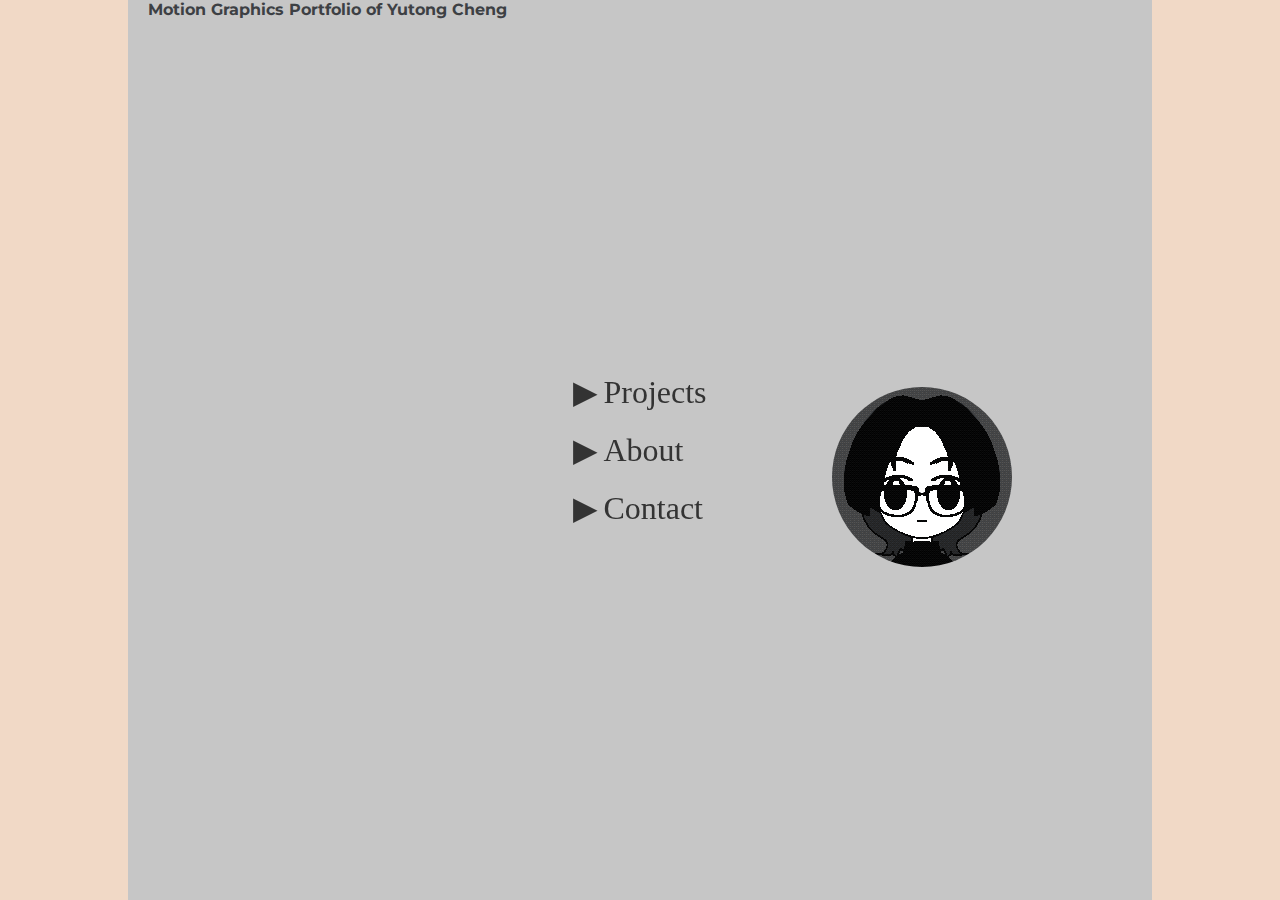
==== index.html @ 7f480e79 "Add files via upload" ====
<!DOCTYPE html>
<html lang="en">
<head>
    <meta charset="UTF-8">
    <meta name="viewport" content="width=device-width, initial-scale=1.0">
    <title>PORTFOLIO - YUTONG CHENG</title>
    <link rel="preconnect" href="https://fonts.googleapis.com">
    <link rel="preconnect" href="https://fonts.gstatic.com" crossorigin>
    <link href="https://fonts.googleapis.com/css2?family=Montserrat:wght@100&display=swap" rel="stylesheet">
    <link rel="stylesheet" href="style.css">
</head>
<body>

    <div id="header">
        <h4>Motion Graphics Portfolio of Yutong Cheng</h4>
    </div>
    <nav>
        <a href="projects.html" id="projects">Projects</a>
        <a href="about.html" id="about">About</a>
        <a href="contact.html" id="contact">Contact</a>
    </nav>
    <div class="circle">
        <img id="icon" src="/images/normal.gif" alt="Avatar">
    </div>
    <script src="script.js"></script>
</body>
</html>
---- style.css ----
*{
    margin: 0;
    padding: 0;
    box-sizing: border-box;
}


body{
    margin-left: 10%; 
    margin-right: 10%; 
    background-color: #c6c6c6;
    color: #3d4044;
}



body::before,
body::after {
  content: "";
  display: block;
  height: 100%;
  position: fixed;
  top: 0;
  width: 10%;  /* 留白宽度 */
}

body::before {
  left: 0;
  background-color: rgba(241, 217, 198, 1);  /* 左侧留白颜色*/
}

body::after {
  right: 0;
  background-color: rgba(241, 217, 198, 1);  /* 右侧留白颜色*/
}

#header{
    font-family: 'Montserrat', sans-serif;
    color: #3d4044;
    text-align: left;
    margin-left: 20px;
}

nav {
    position: fixed;
    font-size: xx-large;
    top: 50%;
    left: 50%;
    transform: translate(-50%, -50%);
    display: flex;
    flex-direction: column;
    align-items: flex-start; 
    gap: 20px;
}

nav a {
    color: #333;
    text-decoration: none;
    display: flex;
    align-items: center;
}

nav a::before {
    content: '\25B6'; /* Unicode字符，可以替换为其他播放符号 */
    margin-right: 5px; /* 调整播放符号和文本之间的距离 */
}

.circle img{
    width: 180px;
    height: 180px;
}

.circle {
    position: fixed;
    top: 43%;
    left: 65%;
    width: 180px;
    height: 180px;
    border-radius: 50%;
    overflow: hidden;
}

.circle-avatar:hover img {
    content: url('/images/smile.gif');
}

.circle-avatar img {
    width: 100%;
    height: 100%;
    object-fit: cover;
}

.content {
    padding: 20px;
    text-align: center;
}

@media screen and (max-width: 800px) {
    body{
        margin-left: 10%; 
        margin-right: 10%; 
        background-color: #c6c6c6;
        color: #3d4044;
    }
    
    body::before,
    body::after {
      content: "";
      display: block;
      height: 100%;
      position: fixed;
      top: 0;
      width: 10%;  /* 留白宽度 */
    }
    
    body::before {
      left: 0;
      background-color: rgb(65, 56, 50, 0);  /* 左侧留白颜色*/
    }
    
    body::after {
      right: 0;
      background-color: rgba(241, 217, 198, 0);  /* 右侧留白颜色*/
    }
    
    #header{
        font-family: 'Montserrat', sans-serif;
        color: #3d4044;
        text-align: center;
        /* margin-left: 20px; */
    }
    
    nav {
        position: fixed;
        font-size: xx-large;
        top: 50%;
        left: 50%;
        transform: translate(-50%, -50%);
        display: flex;
        flex-direction: column;
        align-items: flex-start; 
        gap: 20px;
    }
    
    nav a {
        color: #333;
        text-decoration: none;
        display: flex;
        align-items: center;
    }
    
    nav a::before {
        content: '\25B6'; /* Unicode字符，可以替换为其他播放符号 */
        margin-right: 5px; /* 调整播放符号和文本之间的距离 */
    }
    
    .circle img{
        width: 180px;
        height: 180px;
    }
    
    .circle {
        position: fixed;
        top: 25%;  /* 垂直方向上居中 */
        left: 50%;  /* 水平方向上居中 */
        transform: translate(-50%, -50%);  /* 使用transform属性进行居中调整 */
        width: 180px;
        height: 180px;
        border-radius: 50%;
        overflow: hidden;
    }

    .circle-avatar:hover img {
        content: url('/images/smile.gif');
    }
    
    .circle-avatar img {
        width: 100%;
        height: 100%;
        object-fit: cover;
    }

}
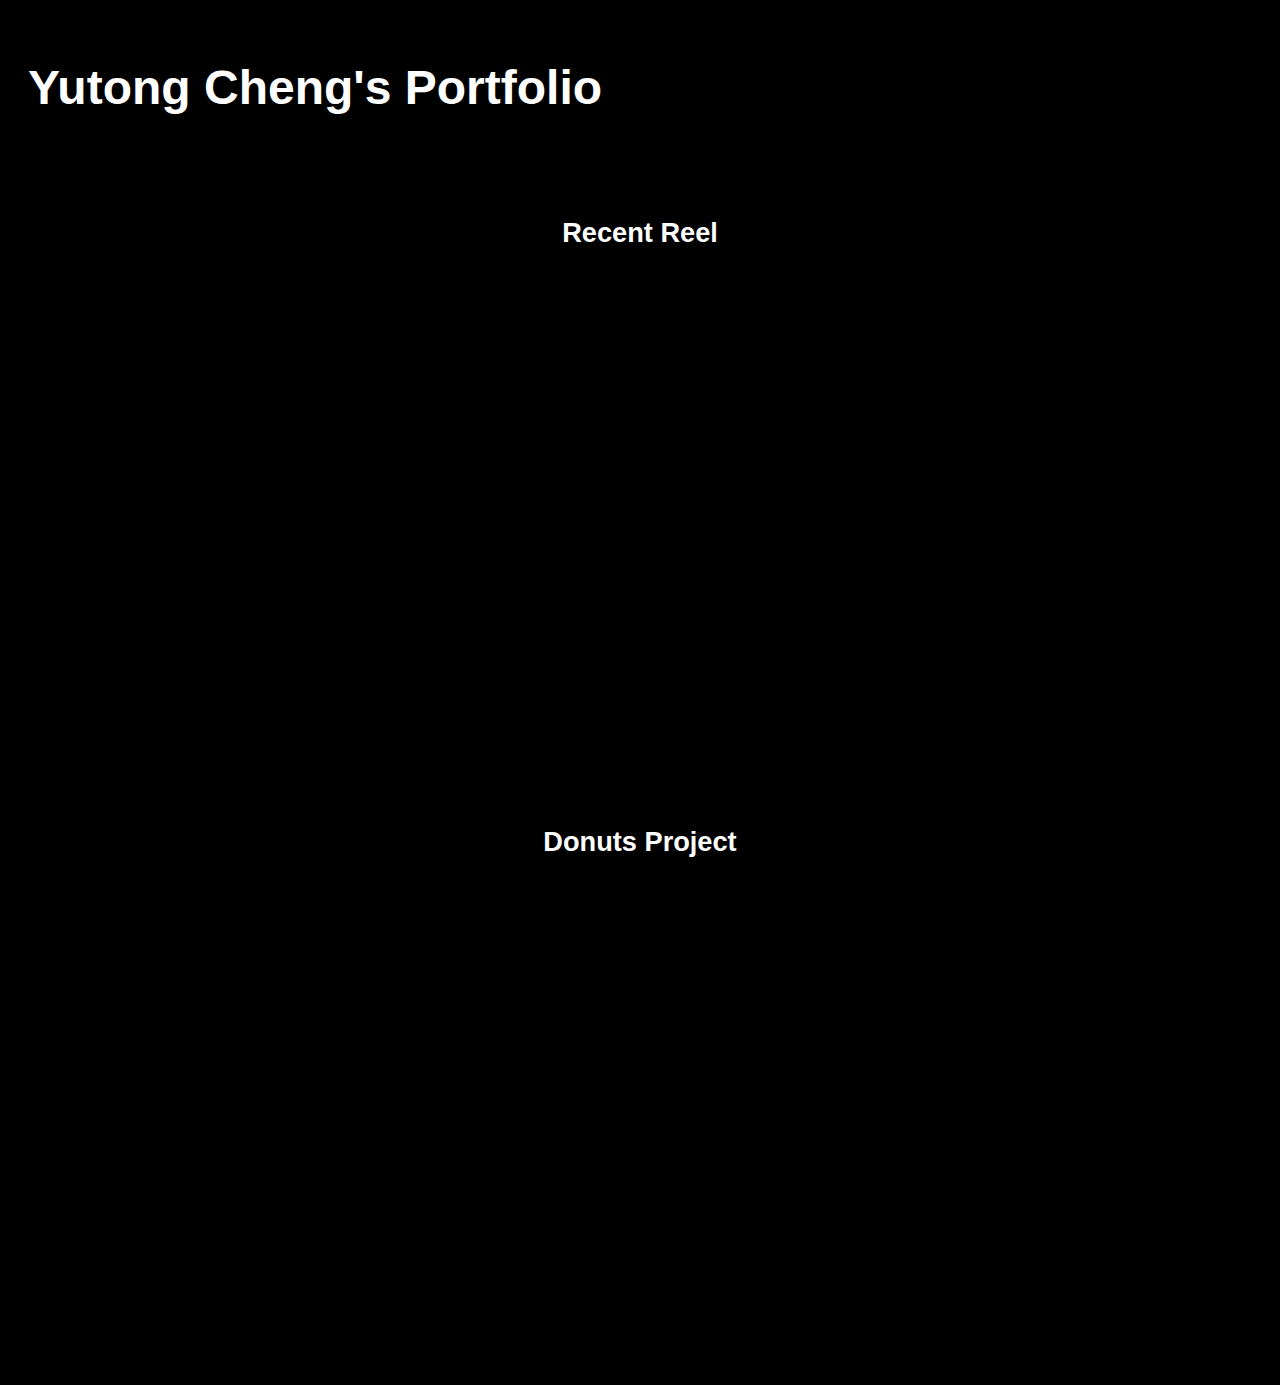
==== commit 676b4ebe: "Add files via upload" ====
--- a/index.html
+++ b/index.html
@@ -1,27 +1,27 @@
 <!DOCTYPE html>
-<html lang="en">
+<html>
 <head>
-    <meta charset="UTF-8">
-    <meta name="viewport" content="width=device-width, initial-scale=1.0">
-    <title>PORTFOLIO - YUTONG CHENG</title>
-    <link rel="preconnect" href="https://fonts.googleapis.com">
-    <link rel="preconnect" href="https://fonts.gstatic.com" crossorigin>
-    <link href="https://fonts.googleapis.com/css2?family=Montserrat:wght@100&display=swap" rel="stylesheet">
-    <link rel="stylesheet" href="style.css">
+    <link rel="stylesheet" type="text/css" href="styles.css">
 </head>
 <body>
 
-    <div id="header">
-        <h4>Motion Graphics Portfolio of Yutong Cheng</h4>
+<div class="header">
+    <h1>Yutong Cheng's Portfolio</h1>
+</div>
+
+<div class="content">
+    <h2 class="video-title">Recent Reel</h2>
+    <div class="video-container">
+        <!-- Replace 'VIDEO_URL' with your video URL. -->
+        <iframe title="vimeo-player" src="https://player.vimeo.com/video/1010236987?h=25e4167c09" frameborder="0" allowfullscreen></iframe>
     </div>
-    <nav>
-        <a href="projects.html" id="projects">Projects</a>
-        <a href="about.html" id="about">About</a>
-        <a href="contact.html" id="contact">Contact</a>
-    </nav>
-    <div class="circle">
-        <img id="icon" src="/images/normal.gif" alt="Avatar">
+
+    <h2 class="video-title">Donuts Project</h2>
+    <div class="video-container">
+        <!-- Replace 'ANOTHER_VIDEO_URL' with your another video URL. -->
+        <iframe src="https://player.vimeo.com/video/1010239259?title=0&amp;byline=0&amp;portrait=0&amp;badge=0&amp;autopause=0&amp;player_id=0&amp;app_id=58479" width="1920" height="1080" frameborder="0" allow="autoplay; fullscreen; picture-in-picture; clipboard-write" title="Donuts Project"></iframe>
     </div>
-    <script src="script.js"></script>
+</div>
+
 </body>
 </html>--- a/styles.css
+++ b/styles.css
@@ -0,0 +1,40 @@
+body {
+    background-color: black;
+    color: white;
+    font-family: Arial, sans-serif;
+}
+.header {
+    padding: 20px;
+}
+.header h1 {
+    font-size: 3em;
+}
+.content {
+    margin-top: 50px;
+    width: 60%;
+    margin-left: auto;
+    margin-right: auto;
+}
+.video-title {
+    font-size: 1.7em;
+    text-align: center;
+    margin-bottom: 20px;
+}
+.video-container {
+    position: relative;
+    padding-bottom: 56.25%;
+    padding-top: 30px; height: 0; overflow: hidden;
+    margin-bottom: 100px; /* Increase this value to increase the distance between the first video and the second title */
+}
+.video-container:last-child {
+    margin-bottom: 50px;
+}
+.video-container iframe,
+.video-container object,
+.video-container embed {
+    position: absolute;
+    top: 0;
+    left: 0;
+    width: 100%;
+    height: 100%;
+}